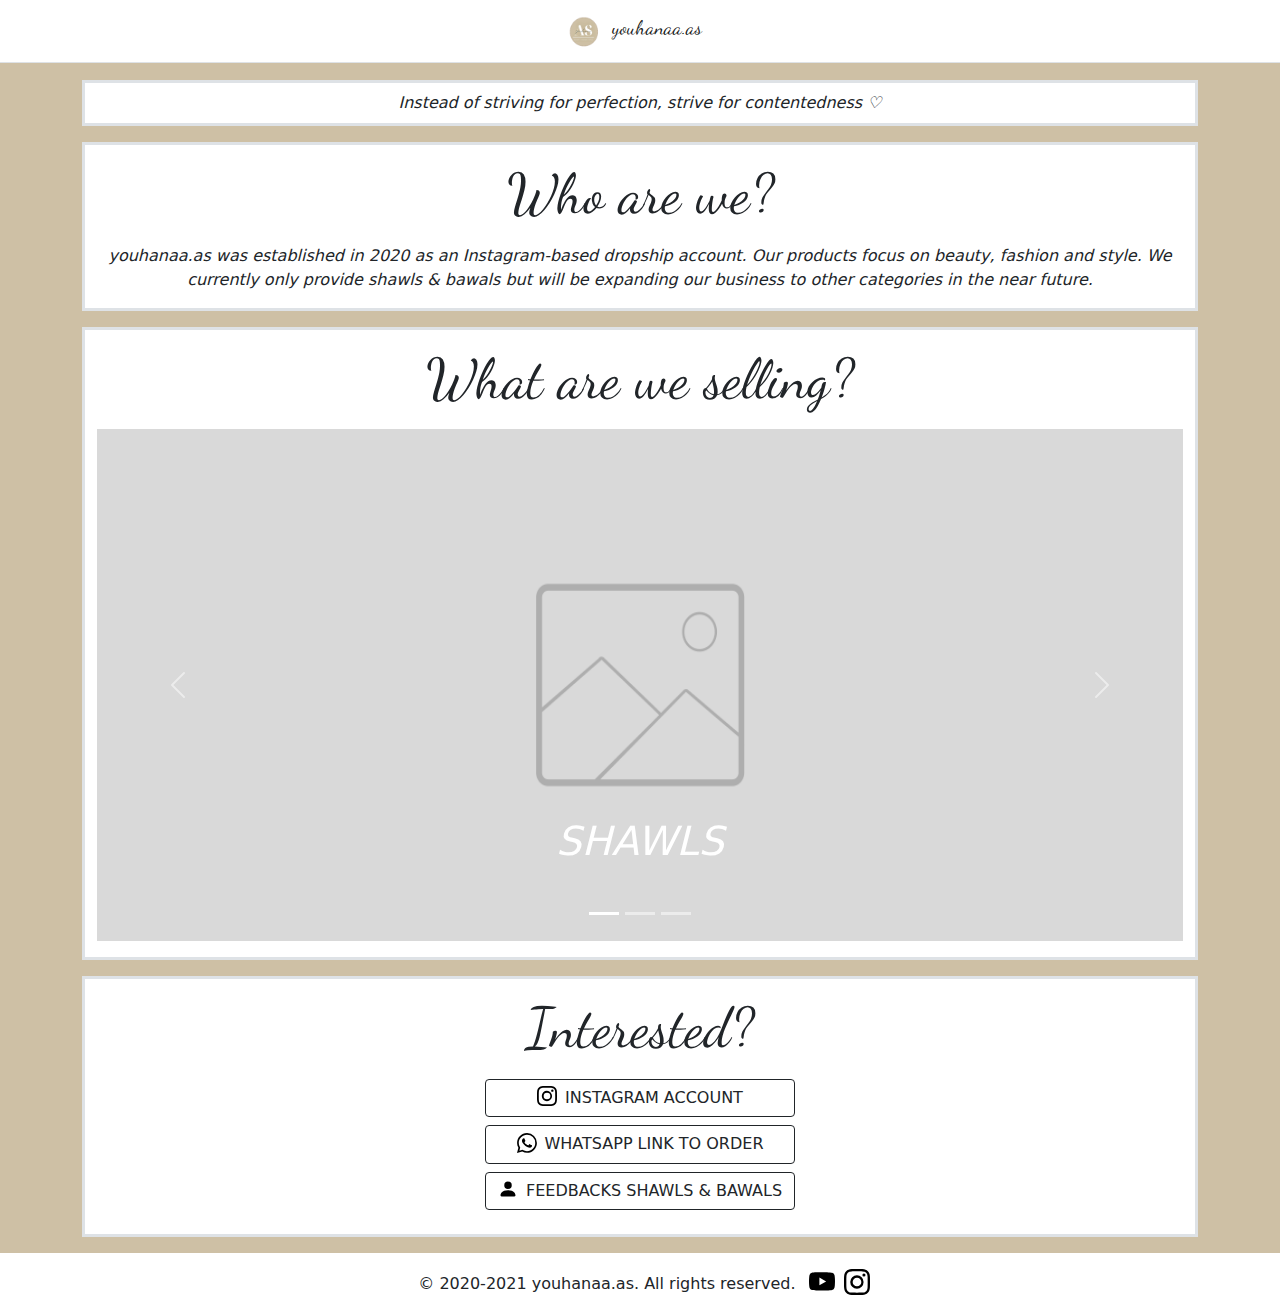
==== index.html @ f647a956 "first commit" ====
<!doctype html>
<html lang="en">

<head>
    <meta charset="utf-8">
    <meta name="viewport" content="width=device-width, initial-scale=1">
    <title>youhanaa.as</title>

    <link rel="youhanna icon" href="assets\img\youhanaa_logo-removebg-preview.ico">

    <!-- Bootstrap core CSS -->
    <link href="../assets/dist/css/bootstrap.min.css" rel="stylesheet">

    <!-- Custom styles for this template -->
    <link href="style.css" rel="stylesheet">
</head>

<body>

    <nav class="navbar navbar-expand-sm navbar-light fixed-top border-bottom">
        <div class="container d-flex justify-content-center">
            <a class="navbar-brand">
                <img src="assets\img\youhanaa_logo-removebg-preview.png" alt="youhanaa logo" width="45" height="36"
                    class="d-inline-block align-top">
                youhanaa.as</a>
        </div>
    </nav>

    <div class="container text-center">
        <blockquote class="blockquote py-2 border border-3">
            <p class="quote fst-italic fs-6">Instead of striving for perfection, strive for contentedness ♡</p>
        </blockquote>
    </div>

    <div class="container pb-3">
        <div class="container text-center pt-3 border border-3" id="about-container">
            <p class="display-4" id="about-brand">Who are we?</p>
            <p class="fst-italic">youhanaa.as was established in 2020 as an Instagram-based dropship account. Our
                products focus on beauty, fashion and style. We currently only provide shawls & bawals but will be
                expanding our business to other categories in the near future.</p>
        </div>
    </div>

    <div class="container pb-3">
        <div class="container text-center pt-3 border border-3" id="product-container">
            <p class="display-4" id="product-brand">What are we selling?</p>

            <div id="myCarousel" class="carousel slide" data-bs-ride="carousel">
                <ol class="carousel-indicators">
                    <li data-bs-target="#myCarousel" data-bs-slide-to="0" class="active"></li>
                    <li data-bs-target="#myCarousel" data-bs-slide-to="1"></li>
                    <li data-bs-target="#myCarousel" data-bs-slide-to="2"></li>
                </ol>
                <div class="carousel-inner">
                    <div class="carousel-item active">
                        <img src="assets\img\placeholder-img.png" class="d-block w-100" alt="...">

                        <div class="container">
                            <div class="carousel-caption fst-italic">
                                <h1>SHAWLS</h1>
                            </div>
                        </div>
                    </div>
                    <div class="carousel-item">
                        <img src="assets\img\placeholder-img.png" class="d-block w-100" alt="...">

                        <div class="container">
                            <div class="carousel-caption fst-italic">
                                <h1>BAWALS</h1>
                            </div>
                        </div>
                    </div>
                    <div class="carousel-item">
                        <img src="assets\img\placeholder-img.png" class="d-block w-100" alt="...">

                        <div class="container">
                            <div class="carousel-caption fst-italic">
                                <h1>COMING SOON</h1>
                            </div>
                        </div>
                    </div>
                </div>
                <a class="carousel-control-prev" href="#myCarousel" role="button" data-bs-slide="prev">
                    <span class="carousel-control-prev-icon" aria-hidden="true"></span>
                    <span class="visually-hidden">Previous</span>
                </a>
                <a class="carousel-control-next" href="#myCarousel" role="button" data-bs-slide="next">
                    <span class="carousel-control-next-icon" aria-hidden="true"></span>
                    <span class="visually-hidden">Next</span>
                </a>
            </div>
        </div>
    </div>

    <div class="container pb-3">
        <div class="container text-center pt-3 border border-3" id="contact-container">
            <p class="display-4" id="contact-brand">Interested?</p>

            <div class="container d-flex justify-content-center pb-4">
                <div class="d-grid gap-2">
                    <a class="btn btn-outline-dark" href="https://www.instagram.com/youhanaa.as/?hl=en"
                        role="button"><svg xmlns="http://www.w3.org/2000/svg" width="20" height="20" fill="currentColor"
                            class="bi bi-instagram mb-1 me-2" viewBox="0 0 16 16">
                            <path
                                d="M8 0C5.829 0 5.556.01 4.703.048 3.85.088 3.269.222 2.76.42a3.917 3.917 0 0 0-1.417.923A3.927 3.927 0 0 0 .42 2.76C.222 3.268.087 3.85.048 4.7.01 5.555 0 5.827 0 8.001c0 2.172.01 2.444.048 3.297.04.852.174 1.433.372 1.942.205.526.478.972.923 1.417.444.445.89.719 1.416.923.51.198 1.09.333 1.942.372C5.555 15.99 5.827 16 8 16s2.444-.01 3.298-.048c.851-.04 1.434-.174 1.943-.372a3.916 3.916 0 0 0 1.416-.923c.445-.445.718-.891.923-1.417.197-.509.332-1.09.372-1.942C15.99 10.445 16 10.173 16 8s-.01-2.445-.048-3.299c-.04-.851-.175-1.433-.372-1.941a3.926 3.926 0 0 0-.923-1.417A3.911 3.911 0 0 0 13.24.42c-.51-.198-1.092-.333-1.943-.372C10.443.01 10.172 0 7.998 0h.003zm-.717 1.442h.718c2.136 0 2.389.007 3.232.046.78.035 1.204.166 1.486.275.373.145.64.319.92.599.28.28.453.546.598.92.11.281.24.705.275 1.485.039.843.047 1.096.047 3.231s-.008 2.389-.047 3.232c-.035.78-.166 1.203-.275 1.485a2.47 2.47 0 0 1-.599.919c-.28.28-.546.453-.92.598-.28.11-.704.24-1.485.276-.843.038-1.096.047-3.232.047s-2.39-.009-3.233-.047c-.78-.036-1.203-.166-1.485-.276a2.478 2.478 0 0 1-.92-.598 2.48 2.48 0 0 1-.6-.92c-.109-.281-.24-.705-.275-1.485-.038-.843-.046-1.096-.046-3.233 0-2.136.008-2.388.046-3.231.036-.78.166-1.204.276-1.486.145-.373.319-.64.599-.92.28-.28.546-.453.92-.598.282-.11.705-.24 1.485-.276.738-.034 1.024-.044 2.515-.045v.002zm4.988 1.328a.96.96 0 1 0 0 1.92.96.96 0 0 0 0-1.92zm-4.27 1.122a4.109 4.109 0 1 0 0 8.217 4.109 4.109 0 0 0 0-8.217zm0 1.441a2.667 2.667 0 1 1 0 5.334 2.667 2.667 0 0 1 0-5.334z" />
                        </svg>INSTAGRAM ACCOUNT</a>
                    <a class="btn btn-outline-dark" href="https://wa.link/la3nnd" role="button"><svg
                            xmlns="http://www.w3.org/2000/svg" width="20" height="20" fill="currentColor"
                            class="bi bi-whatsapp mb-1 me-2" viewBox="0 0 16 16">
                            <path
                                d="M13.601 2.326A7.854 7.854 0 0 0 7.994 0C3.627 0 .068 3.558.064 7.926c0 1.399.366 2.76 1.057 3.965L0 16l4.204-1.102a7.933 7.933 0 0 0 3.79.965h.004c4.368 0 7.926-3.558 7.93-7.93A7.898 7.898 0 0 0 13.6 2.326zM7.994 14.521a6.573 6.573 0 0 1-3.356-.92l-.24-.144-2.494.654.666-2.433-.156-.251a6.56 6.56 0 0 1-1.007-3.505c0-3.626 2.957-6.584 6.591-6.584a6.56 6.56 0 0 1 4.66 1.931 6.557 6.557 0 0 1 1.928 4.66c-.004 3.639-2.961 6.592-6.592 6.592zm3.615-4.934c-.197-.099-1.17-.578-1.353-.646-.182-.065-.315-.099-.445.099-.133.197-.513.646-.627.775-.114.133-.232.148-.43.05-.197-.1-.836-.308-1.592-.985-.59-.525-.985-1.175-1.103-1.372-.114-.198-.011-.304.088-.403.087-.088.197-.232.296-.346.1-.114.133-.198.198-.33.065-.134.034-.248-.015-.347-.05-.099-.445-1.076-.612-1.47-.16-.389-.323-.335-.445-.34-.114-.007-.247-.007-.38-.007a.729.729 0 0 0-.529.247c-.182.198-.691.677-.691 1.654 0 .977.71 1.916.81 2.049.098.133 1.394 2.132 3.383 2.992.47.205.84.326 1.129.418.475.152.904.129 1.246.08.38-.058 1.171-.48 1.338-.943.164-.464.164-.86.114-.943-.049-.084-.182-.133-.38-.232z" />
                        </svg>WHATSAPP LINK TO ORDER</a>
                    <a class="btn btn-outline-dark"
                        href="https://www.instagram.com/s/aGlnaGxpZ2h0OjE3OTE1NDQ1MzYxNTUzMTc5?igshid=12s8uikp9od3l&story_media_id=2502868611368454799_38242854660"
                        role="button"><svg xmlns="http://www.w3.org/2000/svg" width="20" height="20" fill="currentColor"
                            class="bi bi-person-fill mb-1 me-2" viewBox="0 0 16 16">
                            <path d="M3 14s-1 0-1-1 1-4 6-4 6 3 6 4-1 1-1 1H3zm5-6a3 3 0 1 0 0-6 3 3 0 0 0 0 6z" />
                        </svg>FEEDBACKS SHAWLS & BAWALS</a>
                </div>
            </div>
        </div>
    </div>

    <footer class="footer text-center fluid-bottom py-3">
        <div class="container">
            <span class="text-dark px-2">© 2020-2021 youhanaa.as. All rights reserved.</span>
            <a href="https://www.youtube.com/channel/UC84M5IG1g_GzcOvUUnnNklA"><svg xmlns="http://www.w3.org/2000/svg"
                    width="26" height="26" fill="currentColor" class="bi bi-youtube mb-1 me-1" viewBox="0 0 16 16">
                    <path
                        d="M8.051 1.999h.089c.822.003 4.987.033 6.11.335a2.01 2.01 0 0 1 1.415 1.42c.101.38.172.883.22 1.402l.01.104.022.26.008.104c.065.914.073 1.77.074 1.957v.075c-.001.194-.01 1.108-.082 2.06l-.008.105-.009.104c-.05.572-.124 1.14-.235 1.558a2.007 2.007 0 0 1-1.415 1.42c-1.16.312-5.569.334-6.18.335h-.142c-.309 0-1.587-.006-2.927-.052l-.17-.006-.087-.004-.171-.007-.171-.007c-1.11-.049-2.167-.128-2.654-.26a2.007 2.007 0 0 1-1.415-1.419c-.111-.417-.185-.986-.235-1.558L.09 9.82l-.008-.104A31.4 31.4 0 0 1 0 7.68v-.122C.002 7.343.01 6.6.064 5.78l.007-.103.003-.052.008-.104.022-.26.01-.104c.048-.519.119-1.023.22-1.402a2.007 2.007 0 0 1 1.415-1.42c.487-.13 1.544-.21 2.654-.26l.17-.007.172-.006.086-.003.171-.007A99.788 99.788 0 0 1 7.858 2h.193zM6.4 5.209v4.818l4.157-2.408L6.4 5.209z" />
                </svg></a>
            <a href="https://www.instagram.com/youhanaa.as/?hl=en"><svg xmlns="http://www.w3.org/2000/svg" width="26"
                    height="26" fill="currentColor" class="bi bi-instagram mb-1" viewBox="0 0 16 16">
                    <path
                        d="M8 0C5.829 0 5.556.01 4.703.048 3.85.088 3.269.222 2.76.42a3.917 3.917 0 0 0-1.417.923A3.927 3.927 0 0 0 .42 2.76C.222 3.268.087 3.85.048 4.7.01 5.555 0 5.827 0 8.001c0 2.172.01 2.444.048 3.297.04.852.174 1.433.372 1.942.205.526.478.972.923 1.417.444.445.89.719 1.416.923.51.198 1.09.333 1.942.372C5.555 15.99 5.827 16 8 16s2.444-.01 3.298-.048c.851-.04 1.434-.174 1.943-.372a3.916 3.916 0 0 0 1.416-.923c.445-.445.718-.891.923-1.417.197-.509.332-1.09.372-1.942C15.99 10.445 16 10.173 16 8s-.01-2.445-.048-3.299c-.04-.851-.175-1.433-.372-1.941a3.926 3.926 0 0 0-.923-1.417A3.911 3.911 0 0 0 13.24.42c-.51-.198-1.092-.333-1.943-.372C10.443.01 10.172 0 7.998 0h.003zm-.717 1.442h.718c2.136 0 2.389.007 3.232.046.78.035 1.204.166 1.486.275.373.145.64.319.92.599.28.28.453.546.598.92.11.281.24.705.275 1.485.039.843.047 1.096.047 3.231s-.008 2.389-.047 3.232c-.035.78-.166 1.203-.275 1.485a2.47 2.47 0 0 1-.599.919c-.28.28-.546.453-.92.598-.28.11-.704.24-1.485.276-.843.038-1.096.047-3.232.047s-2.39-.009-3.233-.047c-.78-.036-1.203-.166-1.485-.276a2.478 2.478 0 0 1-.92-.598 2.48 2.48 0 0 1-.6-.92c-.109-.281-.24-.705-.275-1.485-.038-.843-.046-1.096-.046-3.233 0-2.136.008-2.388.046-3.231.036-.78.166-1.204.276-1.486.145-.373.319-.64.599-.92.28-.28.546-.453.92-.598.282-.11.705-.24 1.485-.276.738-.034 1.024-.044 2.515-.045v.002zm4.988 1.328a.96.96 0 1 0 0 1.92.96.96 0 0 0 0-1.92zm-4.27 1.122a4.109 4.109 0 1 0 0 8.217 4.109 4.109 0 0 0 0-8.217zm0 1.441a2.667 2.667 0 1 1 0 5.334 2.667 2.667 0 0 1 0-5.334z" />
                </svg></a>
        </div>
    </footer>

    <script src="../assets/dist/js/bootstrap.bundle.min.js"></script>

</body>

</html>
---- style.css ----
@import url("https://fonts.googleapis.com/css2?family=Dancing+Script&display=swap");

:root {
  --primary: #ffffff;
  --secondary: #cec0a5;
  --tertiary: #565F3F;
}

body {
  padding-top: 5rem;
  background: var(--secondary);
}

.navbar {
  background-color: var(--primary);
  /* border-bottom: 3px solid var(--tertiary); */
}

.navbar-brand,
#product-brand,
#about-brand,
#contact-brand {
  font-family: "Dancing Script", cursive;
}

.blockquote,
#product-container,
#about-container,
#contact-container {
  background-color: var(--primary);
}

.bd-placeholder-img {
  font-size: 1.125rem;
  text-anchor: middle;
  -webkit-user-select: none;
  -moz-user-select: none;
  user-select: none;
}

.carousel {
  margin-bottom: 1rem;
}

.carousel-caption {
  bottom: 3rem;
  z-index: 10;
}

.carousel-item {
  height: 20rem;
}

.carousel-item > img {
  position: absolute;
  top: 0;
  left: 0;
  min-width: 100%;
  height: 20rem;
}

.footer {
  background-color: var(--primary);
}

.bi {
  color: black;
}

@media (min-width: 768px) {
  .bd-placeholder-img-lg {
    font-size: 3.5rem;
  }

  .carousel-item, .carousel-item > img{
    height: 32rem;
  }
}

@media (min-width: 40em) {
  /* Bump up size of carousel content */
  .carousel-caption p {
    margin-bottom: 1.25rem;
    font-size: 1.25rem;
    line-height: 1.4;
  }
}
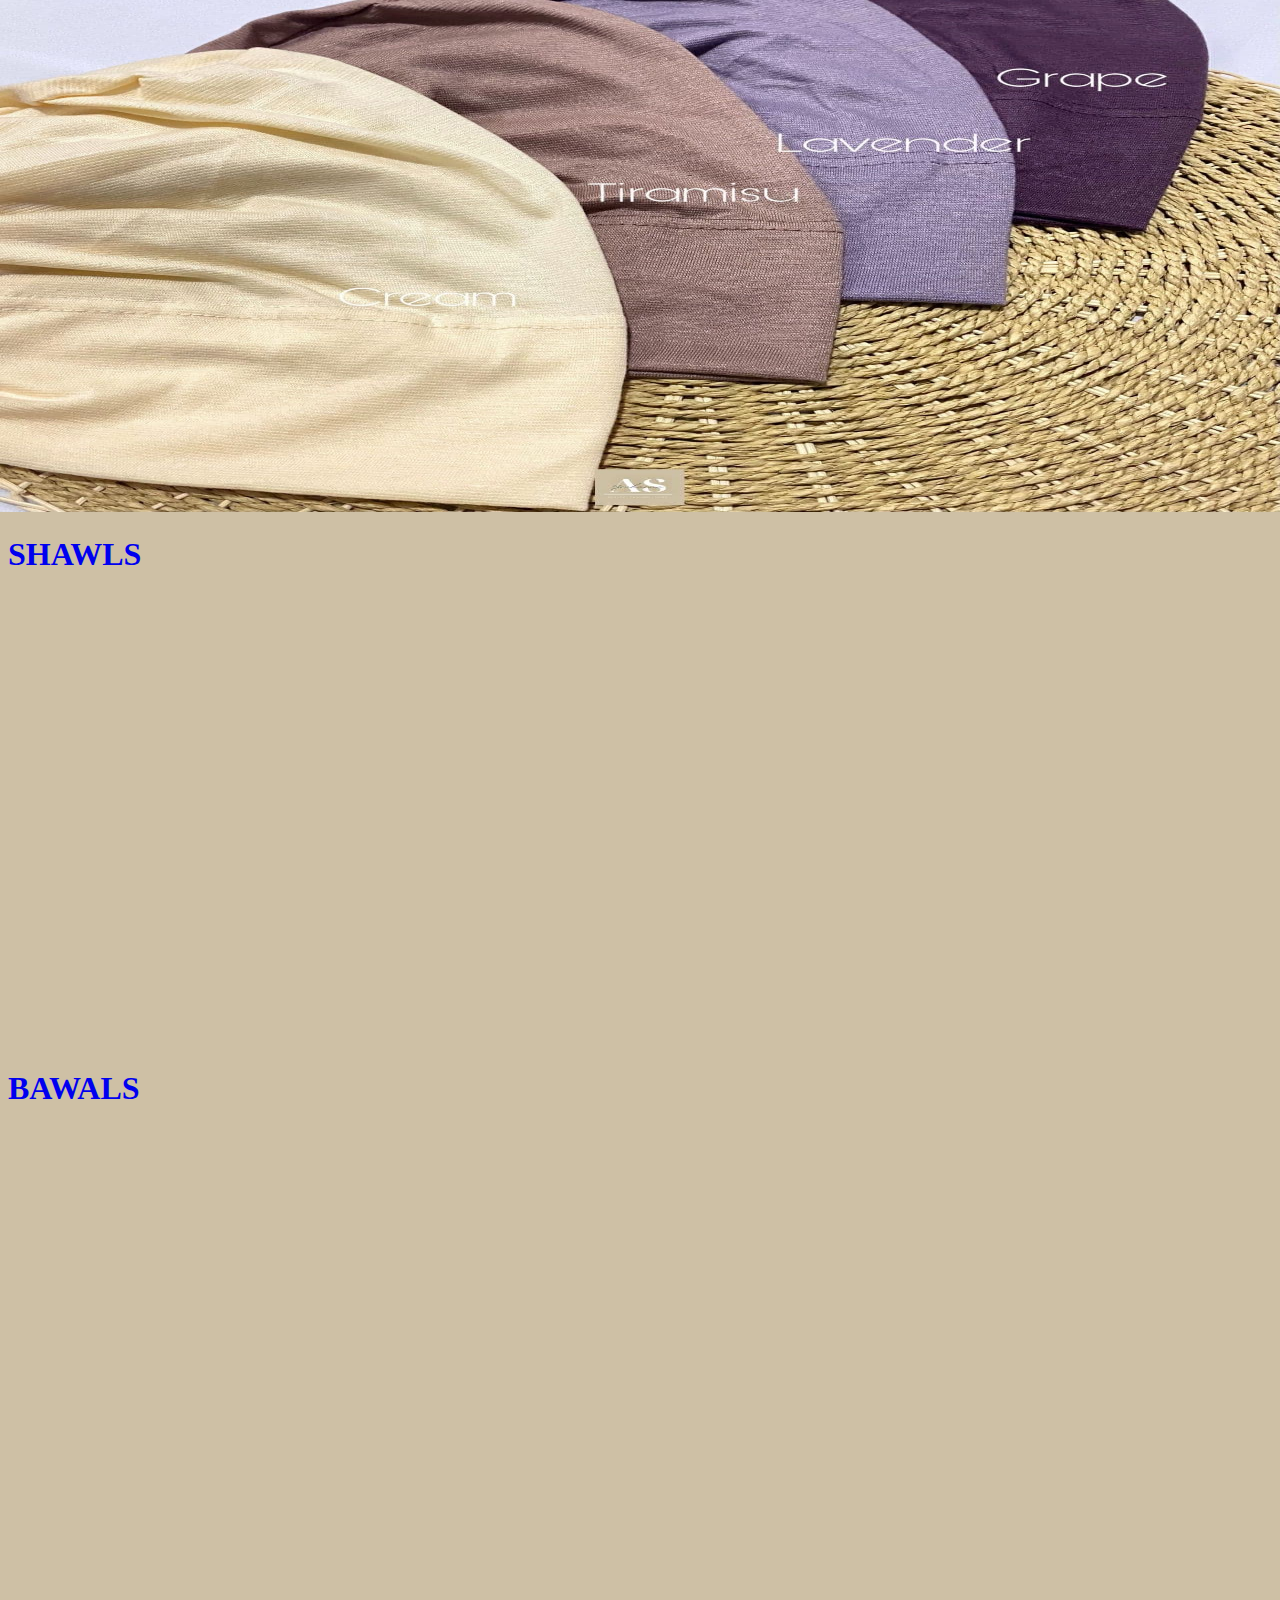
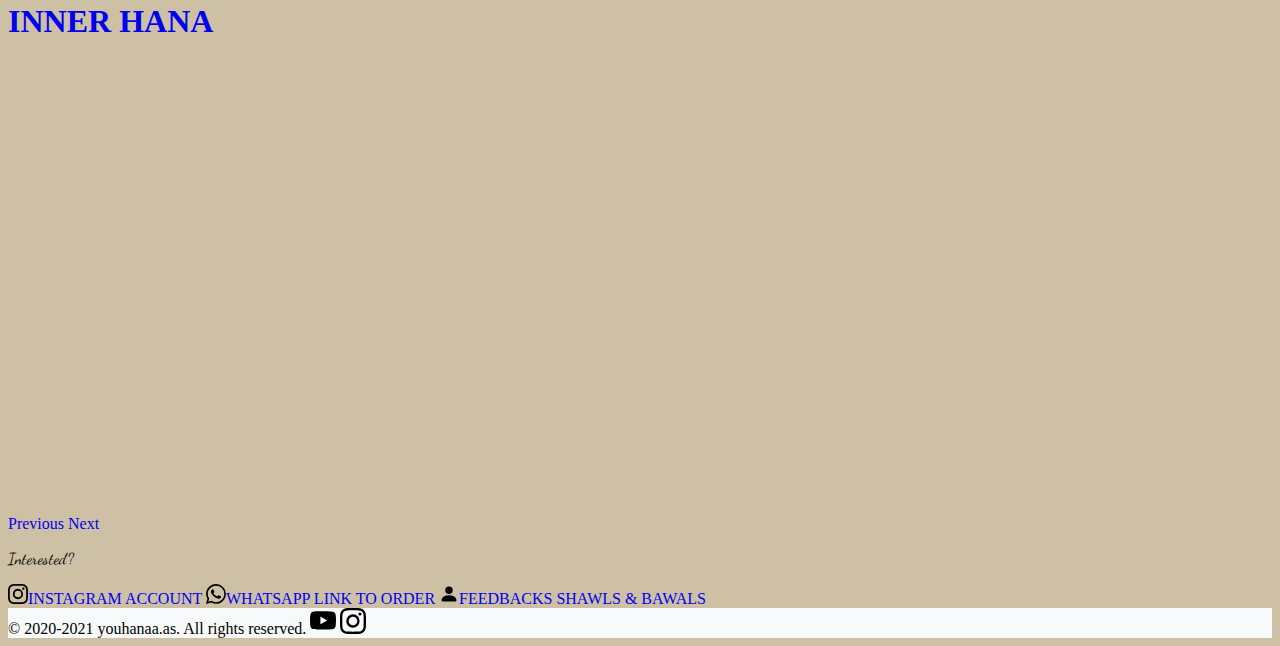
==== commit 565f5856: "added more pages" ====
--- a/index.html
+++ b/index.html
@@ -6,10 +6,11 @@
     <meta name="viewport" content="width=device-width, initial-scale=1">
     <title>youhanaa.as</title>
 
-    <link rel="youhanna icon" href="assets\img\youhanaa_logo-removebg-preview.ico">
+    <link rel="youhanna icon" href="assets\img\youhanaa-logo\youhanaa_logo_gjr_icon.ico">
 
     <!-- Bootstrap core CSS -->
-    <link href="../assets/dist/css/bootstrap.min.css" rel="stylesheet">
+    <link href="https://cdn.jsdelivr.net/npm/bootstrap@5.0.0-beta1/dist/css/bootstrap.min.css" rel="stylesheet"
+        integrity="sha384-giJF6kkoqNQ00vy+HMDP7azOuL0xtbfIcaT9wjKHr8RbDVddVHyTfAAsrekwKmP1" crossorigin="anonymous">
 
     <!-- Custom styles for this template -->
     <link href="style.css" rel="stylesheet">
@@ -17,111 +18,152 @@
 
 <body>
 
-    <nav class="navbar navbar-expand-sm navbar-light fixed-top border-bottom">
-        <div class="container d-flex justify-content-center">
-            <a class="navbar-brand">
-                <img src="assets\img\youhanaa_logo-removebg-preview.png" alt="youhanaa logo" width="45" height="36"
-                    class="d-inline-block align-top">
+    <nav class="navbar navbar-expand-sm navbar-light fixed-top">
+        <div class="container-fluid">
+            <a class="navbar-brand" href="index.html">
+                <img src="assets\img\youhanaa-logo\youhanaa logo.jpg" alt="youhanaa logo" width="" height="36"
+                    class="d-inline-block align-top rounded-circle me-1">
                 youhanaa.as</a>
+            <button class="navbar-toggler" type="button" data-bs-toggle="collapse" data-bs-target="#navbarsYouhanaa"
+                aria-controls="#navbarsYouhanaa" aria-expanded="false" aria-label="Toggle navigation">
+                <span class="navbar-toggler-icon"></span>
+            </button>
+
+            <div class="collapse navbar-collapse" id="navbarsYouhanaa">
+                <ul class="navbar-nav ms-auto mb-2 mb-sm-0">
+                    <li class="nav-item dropdown">
+                        <a class="nav-link dropdown-toggle" href="shawls.html" id="dropdown03" data-bs-toggle="dropdown"
+                            aria-expanded="false">Shawls</a>
+                        <ul class="dropdown-menu" aria-labelledby="dropdown03">
+                            <li><a class="dropdown-item" href="shawls-ecsf.html">Eyelash Cotton Shawl Fluff</a></li>
+                            <li><a class="dropdown-item" href="shawls-fpcs.html">Full Pleated Chiffon Shawl</a></li>
+                            <li><a class="dropdown-item" href="shawls-lecs.html">Luna Eyelash Chiffon Shawl</a></li>
+                            <li><a class="dropdown-item" href="shawls-ptss.html">Premium Textured Satin Shawl</a></li>
+                        </ul>
+                    </li>
+                    <li class="nav-item dropdown">
+                        <a class="nav-link dropdown-toggle" href="#" id="dropdown03" data-bs-toggle="dropdown"
+                            aria-expanded="false">Bawals</a>
+                        <ul class="dropdown-menu" aria-labelledby="dropdown03">
+                            <li><a class="dropdown-item" href="bawals-bcv.html">Bawal Cotton Voile</a></li>
+                        </ul>
+                    </li>
+                    <li class="nav-item">
+                        <a class="nav-link" href="inner-hana.html">Inner Hana</a>
+                    </li>
+                </ul>
+            </div>
         </div>
     </nav>
 
-    <div class="container text-center">
-        <blockquote class="blockquote py-2 border border-3">
-            <p class="quote fst-italic fs-6">Instead of striving for perfection, strive for contentedness ♡</p>
-        </blockquote>
-    </div>
+    <main>
+        <div class="container text-center">
+            <blockquote class="blockquote bg-dark py-2 border border-3">
+                <p class="quote fst-italic fs-6 text-light">Instead of striving for perfection, strive for contentedness
+                    ♡</p>
+            </blockquote>
+        </div>
 
-    <div class="container pb-3">
-        <div class="container text-center pt-3 border border-3" id="about-container">
-            <p class="display-4" id="about-brand">Who are we?</p>
-            <p class="fst-italic">youhanaa.as was established in 2020 as an Instagram-based dropship account. Our
-                products focus on beauty, fashion and style. We currently only provide shawls & bawals but will be
-                expanding our business to other categories in the near future.</p>
+        <div class="container pb-3">
+            <div class="container bg-light text-center pt-3 border border-3" id="about-container">
+                <p class="display-4" id="about-heading">Who are we?</p>
+                <p class="fst-italic">youhanaa.as was established in 2020 as an Instagram-based dropship account. Our
+                    products focus on beauty, fashion and style. We currently only provide shawls & bawals but will be
+                    expanding our business to other categories in the near future.</p>
+            </div>
         </div>
-    </div>
 
-    <div class="container pb-3">
-        <div class="container text-center pt-3 border border-3" id="product-container">
-            <p class="display-4" id="product-brand">What are we selling?</p>
+        <div class="container pb-3">
+            <div class="container bg-dark text-center pt-3 border border-3" id="product-container">
+                <p class="display-4  text-light" id="product-heading">What are we selling?</p>
 
-            <div id="myCarousel" class="carousel slide" data-bs-ride="carousel">
-                <ol class="carousel-indicators">
-                    <li data-bs-target="#myCarousel" data-bs-slide-to="0" class="active"></li>
-                    <li data-bs-target="#myCarousel" data-bs-slide-to="1"></li>
-                    <li data-bs-target="#myCarousel" data-bs-slide-to="2"></li>
-                </ol>
-                <div class="carousel-inner">
-                    <div class="carousel-item active">
-                        <img src="assets\img\placeholder-img.png" class="d-block w-100" alt="...">
+                <div id="myCarousel" class="carousel slide" data-bs-ride="carousel">
+                    <ol class="carousel-indicators">
+                        <li data-bs-target="#myCarousel" data-bs-slide-to="0" class="active"></li>
+                        <li data-bs-target="#myCarousel" data-bs-slide-to="1"></li>
+                        <li data-bs-target="#myCarousel" data-bs-slide-to="2"></li>
+                    </ol>
+                    <div class="carousel-inner">
+                        <div class="carousel-item active">
+                            <img src="assets\img\youhanaa-shawl\eyelash cotton shawl fluff\youhanaa-eyelash cotton shawl fluff 1.jpg"
+                                class="d-block w-100" alt="...">
 
-                        <div class="container">
-                            <div class="carousel-caption fst-italic">
-                                <h1>SHAWLS</h1>
+                            <div class="container">
+                                <div class="carousel-caption fst-italic">
+                                    <a href="shawls.html">
+                                        <h1 class="text-dark">SHAWLS</h1>
+                                    </a>
+                                </div>
+                            </div>
+                        </div>
+                        <div class="carousel-item">
+                            <img src="assets\img\youhanaa-bawal\bawal cotton voile\youhanaa-bawal cotton voile 1.jpg"
+                                class="d-block w-100" alt="...">
+
+                            <div class="container">
+                                <div class="carousel-caption fst-italic">
+                                    <a href="bawals.html">
+                                        <h1 class="text-dark">BAWALS</h1>
+                                    </a>
+                                </div>
+                            </div>
+                        </div>
+                        <div class="carousel-item">
+                            <img src="assets\img\youhanaa-inner hana\youhanaa-inner hana 1.jpg" class="d-block w-100"
+                                alt="...">
+
+                            <div class="container">
+                                <div class="carousel-caption fst-italic">
+                                    <a href="inner-hana.html">
+                                        <h1 class="text-dark">INNER HANA</h1>
+                                    </a>
+                                </div>
                             </div>
                         </div>
                     </div>
-                    <div class="carousel-item">
-                        <img src="assets\img\placeholder-img.png" class="d-block w-100" alt="...">
-
-                        <div class="container">
-                            <div class="carousel-caption fst-italic">
-                                <h1>BAWALS</h1>
-                            </div>
-                        </div>
-                    </div>
-                    <div class="carousel-item">
-                        <img src="assets\img\placeholder-img.png" class="d-block w-100" alt="...">
-
-                        <div class="container">
-                            <div class="carousel-caption fst-italic">
-                                <h1>COMING SOON</h1>
-                            </div>
-                        </div>
-                    </div>
-                </div>
-                <a class="carousel-control-prev" href="#myCarousel" role="button" data-bs-slide="prev">
-                    <span class="carousel-control-prev-icon" aria-hidden="true"></span>
-                    <span class="visually-hidden">Previous</span>
-                </a>
-                <a class="carousel-control-next" href="#myCarousel" role="button" data-bs-slide="next">
-                    <span class="carousel-control-next-icon" aria-hidden="true"></span>
-                    <span class="visually-hidden">Next</span>
-                </a>
-            </div>
-        </div>
-    </div>
-
-    <div class="container pb-3">
-        <div class="container text-center pt-3 border border-3" id="contact-container">
-            <p class="display-4" id="contact-brand">Interested?</p>
-
-            <div class="container d-flex justify-content-center pb-4">
-                <div class="d-grid gap-2">
-                    <a class="btn btn-outline-dark" href="https://www.instagram.com/youhanaa.as/?hl=en"
-                        role="button"><svg xmlns="http://www.w3.org/2000/svg" width="20" height="20" fill="currentColor"
-                            class="bi bi-instagram mb-1 me-2" viewBox="0 0 16 16">
-                            <path
-                                d="M8 0C5.829 0 5.556.01 4.703.048 3.85.088 3.269.222 2.76.42a3.917 3.917 0 0 0-1.417.923A3.927 3.927 0 0 0 .42 2.76C.222 3.268.087 3.85.048 4.7.01 5.555 0 5.827 0 8.001c0 2.172.01 2.444.048 3.297.04.852.174 1.433.372 1.942.205.526.478.972.923 1.417.444.445.89.719 1.416.923.51.198 1.09.333 1.942.372C5.555 15.99 5.827 16 8 16s2.444-.01 3.298-.048c.851-.04 1.434-.174 1.943-.372a3.916 3.916 0 0 0 1.416-.923c.445-.445.718-.891.923-1.417.197-.509.332-1.09.372-1.942C15.99 10.445 16 10.173 16 8s-.01-2.445-.048-3.299c-.04-.851-.175-1.433-.372-1.941a3.926 3.926 0 0 0-.923-1.417A3.911 3.911 0 0 0 13.24.42c-.51-.198-1.092-.333-1.943-.372C10.443.01 10.172 0 7.998 0h.003zm-.717 1.442h.718c2.136 0 2.389.007 3.232.046.78.035 1.204.166 1.486.275.373.145.64.319.92.599.28.28.453.546.598.92.11.281.24.705.275 1.485.039.843.047 1.096.047 3.231s-.008 2.389-.047 3.232c-.035.78-.166 1.203-.275 1.485a2.47 2.47 0 0 1-.599.919c-.28.28-.546.453-.92.598-.28.11-.704.24-1.485.276-.843.038-1.096.047-3.232.047s-2.39-.009-3.233-.047c-.78-.036-1.203-.166-1.485-.276a2.478 2.478 0 0 1-.92-.598 2.48 2.48 0 0 1-.6-.92c-.109-.281-.24-.705-.275-1.485-.038-.843-.046-1.096-.046-3.233 0-2.136.008-2.388.046-3.231.036-.78.166-1.204.276-1.486.145-.373.319-.64.599-.92.28-.28.546-.453.92-.598.282-.11.705-.24 1.485-.276.738-.034 1.024-.044 2.515-.045v.002zm4.988 1.328a.96.96 0 1 0 0 1.92.96.96 0 0 0 0-1.92zm-4.27 1.122a4.109 4.109 0 1 0 0 8.217 4.109 4.109 0 0 0 0-8.217zm0 1.441a2.667 2.667 0 1 1 0 5.334 2.667 2.667 0 0 1 0-5.334z" />
-                        </svg>INSTAGRAM ACCOUNT</a>
-                    <a class="btn btn-outline-dark" href="https://wa.link/la3nnd" role="button"><svg
-                            xmlns="http://www.w3.org/2000/svg" width="20" height="20" fill="currentColor"
-                            class="bi bi-whatsapp mb-1 me-2" viewBox="0 0 16 16">
-                            <path
-                                d="M13.601 2.326A7.854 7.854 0 0 0 7.994 0C3.627 0 .068 3.558.064 7.926c0 1.399.366 2.76 1.057 3.965L0 16l4.204-1.102a7.933 7.933 0 0 0 3.79.965h.004c4.368 0 7.926-3.558 7.93-7.93A7.898 7.898 0 0 0 13.6 2.326zM7.994 14.521a6.573 6.573 0 0 1-3.356-.92l-.24-.144-2.494.654.666-2.433-.156-.251a6.56 6.56 0 0 1-1.007-3.505c0-3.626 2.957-6.584 6.591-6.584a6.56 6.56 0 0 1 4.66 1.931 6.557 6.557 0 0 1 1.928 4.66c-.004 3.639-2.961 6.592-6.592 6.592zm3.615-4.934c-.197-.099-1.17-.578-1.353-.646-.182-.065-.315-.099-.445.099-.133.197-.513.646-.627.775-.114.133-.232.148-.43.05-.197-.1-.836-.308-1.592-.985-.59-.525-.985-1.175-1.103-1.372-.114-.198-.011-.304.088-.403.087-.088.197-.232.296-.346.1-.114.133-.198.198-.33.065-.134.034-.248-.015-.347-.05-.099-.445-1.076-.612-1.47-.16-.389-.323-.335-.445-.34-.114-.007-.247-.007-.38-.007a.729.729 0 0 0-.529.247c-.182.198-.691.677-.691 1.654 0 .977.71 1.916.81 2.049.098.133 1.394 2.132 3.383 2.992.47.205.84.326 1.129.418.475.152.904.129 1.246.08.38-.058 1.171-.48 1.338-.943.164-.464.164-.86.114-.943-.049-.084-.182-.133-.38-.232z" />
-                        </svg>WHATSAPP LINK TO ORDER</a>
-                    <a class="btn btn-outline-dark"
-                        href="https://www.instagram.com/s/aGlnaGxpZ2h0OjE3OTE1NDQ1MzYxNTUzMTc5?igshid=12s8uikp9od3l&story_media_id=2502868611368454799_38242854660"
-                        role="button"><svg xmlns="http://www.w3.org/2000/svg" width="20" height="20" fill="currentColor"
-                            class="bi bi-person-fill mb-1 me-2" viewBox="0 0 16 16">
-                            <path d="M3 14s-1 0-1-1 1-4 6-4 6 3 6 4-1 1-1 1H3zm5-6a3 3 0 1 0 0-6 3 3 0 0 0 0 6z" />
-                        </svg>FEEDBACKS SHAWLS & BAWALS</a>
+                    <a class="carousel-control-prev" href="#myCarousel" role="button" data-bs-slide="prev">
+                        <span class="carousel-control-prev-icon" aria-hidden="true"></span>
+                        <span class="visually-hidden">Previous</span>
+                    </a>
+                    <a class="carousel-control-next" href="#myCarousel" role="button" data-bs-slide="next">
+                        <span class="carousel-control-next-icon" aria-hidden="true"></span>
+                        <span class="visually-hidden">Next</span>
+                    </a>
                 </div>
             </div>
         </div>
-    </div>
 
-    <footer class="footer text-center fluid-bottom py-3">
+        <div class="container pb-3">
+            <div class="container bg-light text-center pt-3 border border-3" id="contact-container">
+                <p class="display-4" id="contact-heading">Interested?</p>
+
+                <div class="container d-flex justify-content-center pb-4">
+                    <div class="d-grid gap-2">
+                        <a class="btn btn-outline-dark" href="https://www.instagram.com/youhanaa.as/?hl=en"
+                            role="button"><svg xmlns="http://www.w3.org/2000/svg" width="20" height="20"
+                                fill="currentColor" class="bi bi-instagram mb-1 me-2" viewBox="0 0 16 16">
+                                <path
+                                    d="M8 0C5.829 0 5.556.01 4.703.048 3.85.088 3.269.222 2.76.42a3.917 3.917 0 0 0-1.417.923A3.927 3.927 0 0 0 .42 2.76C.222 3.268.087 3.85.048 4.7.01 5.555 0 5.827 0 8.001c0 2.172.01 2.444.048 3.297.04.852.174 1.433.372 1.942.205.526.478.972.923 1.417.444.445.89.719 1.416.923.51.198 1.09.333 1.942.372C5.555 15.99 5.827 16 8 16s2.444-.01 3.298-.048c.851-.04 1.434-.174 1.943-.372a3.916 3.916 0 0 0 1.416-.923c.445-.445.718-.891.923-1.417.197-.509.332-1.09.372-1.942C15.99 10.445 16 10.173 16 8s-.01-2.445-.048-3.299c-.04-.851-.175-1.433-.372-1.941a3.926 3.926 0 0 0-.923-1.417A3.911 3.911 0 0 0 13.24.42c-.51-.198-1.092-.333-1.943-.372C10.443.01 10.172 0 7.998 0h.003zm-.717 1.442h.718c2.136 0 2.389.007 3.232.046.78.035 1.204.166 1.486.275.373.145.64.319.92.599.28.28.453.546.598.92.11.281.24.705.275 1.485.039.843.047 1.096.047 3.231s-.008 2.389-.047 3.232c-.035.78-.166 1.203-.275 1.485a2.47 2.47 0 0 1-.599.919c-.28.28-.546.453-.92.598-.28.11-.704.24-1.485.276-.843.038-1.096.047-3.232.047s-2.39-.009-3.233-.047c-.78-.036-1.203-.166-1.485-.276a2.478 2.478 0 0 1-.92-.598 2.48 2.48 0 0 1-.6-.92c-.109-.281-.24-.705-.275-1.485-.038-.843-.046-1.096-.046-3.233 0-2.136.008-2.388.046-3.231.036-.78.166-1.204.276-1.486.145-.373.319-.64.599-.92.28-.28.546-.453.92-.598.282-.11.705-.24 1.485-.276.738-.034 1.024-.044 2.515-.045v.002zm4.988 1.328a.96.96 0 1 0 0 1.92.96.96 0 0 0 0-1.92zm-4.27 1.122a4.109 4.109 0 1 0 0 8.217 4.109 4.109 0 0 0 0-8.217zm0 1.441a2.667 2.667 0 1 1 0 5.334 2.667 2.667 0 0 1 0-5.334z" />
+                            </svg>INSTAGRAM ACCOUNT</a>
+                        <a class="btn btn-outline-dark" href="https://wa.link/la3nnd" role="button"><svg
+                                xmlns="http://www.w3.org/2000/svg" width="20" height="20" fill="currentColor"
+                                class="bi bi-whatsapp mb-1 me-2" viewBox="0 0 16 16">
+                                <path
+                                    d="M13.601 2.326A7.854 7.854 0 0 0 7.994 0C3.627 0 .068 3.558.064 7.926c0 1.399.366 2.76 1.057 3.965L0 16l4.204-1.102a7.933 7.933 0 0 0 3.79.965h.004c4.368 0 7.926-3.558 7.93-7.93A7.898 7.898 0 0 0 13.6 2.326zM7.994 14.521a6.573 6.573 0 0 1-3.356-.92l-.24-.144-2.494.654.666-2.433-.156-.251a6.56 6.56 0 0 1-1.007-3.505c0-3.626 2.957-6.584 6.591-6.584a6.56 6.56 0 0 1 4.66 1.931 6.557 6.557 0 0 1 1.928 4.66c-.004 3.639-2.961 6.592-6.592 6.592zm3.615-4.934c-.197-.099-1.17-.578-1.353-.646-.182-.065-.315-.099-.445.099-.133.197-.513.646-.627.775-.114.133-.232.148-.43.05-.197-.1-.836-.308-1.592-.985-.59-.525-.985-1.175-1.103-1.372-.114-.198-.011-.304.088-.403.087-.088.197-.232.296-.346.1-.114.133-.198.198-.33.065-.134.034-.248-.015-.347-.05-.099-.445-1.076-.612-1.47-.16-.389-.323-.335-.445-.34-.114-.007-.247-.007-.38-.007a.729.729 0 0 0-.529.247c-.182.198-.691.677-.691 1.654 0 .977.71 1.916.81 2.049.098.133 1.394 2.132 3.383 2.992.47.205.84.326 1.129.418.475.152.904.129 1.246.08.38-.058 1.171-.48 1.338-.943.164-.464.164-.86.114-.943-.049-.084-.182-.133-.38-.232z" />
+                            </svg>WHATSAPP LINK TO ORDER</a>
+                        <a class="btn btn-outline-dark"
+                            href="https://www.instagram.com/s/aGlnaGxpZ2h0OjE3OTE1NDQ1MzYxNTUzMTc5?igshid=12s8uikp9od3l&story_media_id=2502868611368454799_38242854660"
+                            role="button"><svg xmlns="http://www.w3.org/2000/svg" width="20" height="20"
+                                fill="currentColor" class="bi bi-person-fill mb-1 me-2" viewBox="0 0 16 16">
+                                <path d="M3 14s-1 0-1-1 1-4 6-4 6 3 6 4-1 1-1 1H3zm5-6a3 3 0 1 0 0-6 3 3 0 0 0 0 6z" />
+                            </svg>FEEDBACKS SHAWLS & BAWALS</a>
+                    </div>
+                </div>
+            </div>
+        </div>
+    </main>
+
+    <footer class="footer text-center sticky-bottom py-3">
         <div class="container">
             <span class="text-dark px-2">© 2020-2021 youhanaa.as. All rights reserved.</span>
             <a href="https://www.youtube.com/channel/UC84M5IG1g_GzcOvUUnnNklA"><svg xmlns="http://www.w3.org/2000/svg"
@@ -137,7 +179,9 @@
         </div>
     </footer>
 
-    <script src="../assets/dist/js/bootstrap.bundle.min.js"></script>
+    <script src="https://cdn.jsdelivr.net/npm/bootstrap@5.0.0-beta2/dist/js/bootstrap.bundle.min.js"
+        integrity="sha384-b5kHyXgcpbZJO/tY9Ul7kGkf1S0CWuKcCD38l8YkeH8z8QjE0GmW1gYU5S9FOnJ0"
+        crossorigin="anonymous"></script>
 
 </body>
 
--- a/style.css
+++ b/style.css
@@ -1,14 +1,18 @@
 @import url("https://fonts.googleapis.com/css2?family=Dancing+Script&display=swap");
 
 :root {
-  --primary: #ffffff;
+  --primary: #F8F9FA;
   --secondary: #cec0a5;
-  --tertiary: #565F3F;
+  --tertiary: #212529;
 }
 
 body {
   padding-top: 5rem;
   background: var(--secondary);
+}
+
+.container {
+  max-width: 960px;
 }
 
 .navbar {
@@ -17,17 +21,10 @@
 }
 
 .navbar-brand,
-#product-brand,
-#about-brand,
-#contact-brand {
+#product-heading,
+#about-heading,
+#contact-heading {
   font-family: "Dancing Script", cursive;
-}
-
-.blockquote,
-#product-container,
-#about-container,
-#contact-container {
-  background-color: var(--primary);
 }
 
 .bd-placeholder-img {
@@ -43,7 +40,7 @@
 }
 
 .carousel-caption {
-  bottom: 3rem;
+  bottom: 13rem;
   z-index: 10;
 }
 
@@ -59,6 +56,26 @@
   height: 20rem;
 }
 
+a {
+  text-decoration: none;
+}
+
+/* nanti kena cek balik */
+.carousel-item:hover {
+  animation: fadeImg 0.2s ease forwards;
+}
+
+@keyframes fadeImg {
+  0% {
+    filter: blur(0);
+    -webkit-filter: blur(0);
+  }
+  100% {
+    filter: blur(8px);
+    -webkit-filter: blur(8px);
+  }
+}
+
 .footer {
   background-color: var(--primary);
 }
@@ -72,7 +89,8 @@
     font-size: 3.5rem;
   }
 
-  .carousel-item, .carousel-item > img{
+  .carousel-item,
+  .carousel-item > img {
     height: 32rem;
   }
 }
